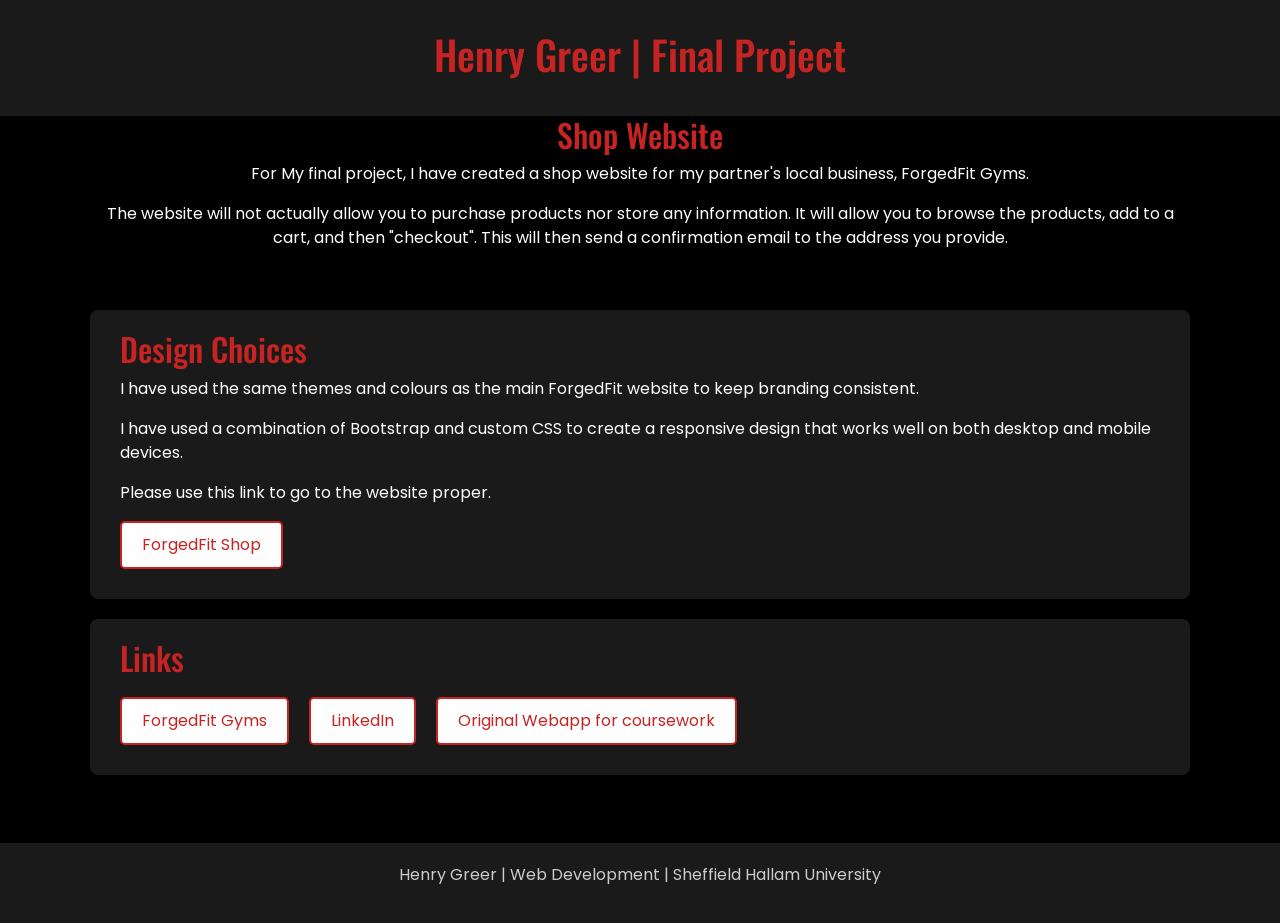
==== index.html @ be2f988f "Initial Bootstrap version" ====
<!DOCTYPE html>

<html lang="en">

<head>
    <meta charset="UTF-8">
    <meta name="viewport" content="width=device-width, initial-scale=1.0">
    <title>Henry Greer | Final Project</title>
    <link href="https://cdn.jsdelivr.net/npm/bootstrap@5.3.8/dist/css/bootstrap.min.css" rel="stylesheet">
    <link rel="stylesheet" href="style.css">
    <script src="https://cdn.jsdelivr.net/npm/bootstrap@5.3.8/dist/js/bootstrap.bundle.min.js"></script>

</head>

<body>

    <header>
        <h1>Henry Greer | Final Project</h1>
    </header>

    <main>

        <h2 style="text-align: center;">Shop Website</h2>

        <p style="text-align: center;">
            For My final project, I have created a shop website for my partner's local business, ForgedFit Gyms.
        </p>
        <p style="text-align: center;">
            The website will not actually allow you to purchase products nor store any information.
            It will allow you to browse the products, add to a cart, and then "checkout".
            This will then send a confirmation email to the address you provide.
        </p>
        <br>
        <section class="forgedCard">
            <h2>Design Choices </h2>
            <p>
                I have used the same themes and colours as the main ForgedFit website to keep branding consistent.
            </p>
            <p>
                I have used a combination of Bootstrap and custom CSS to create a responsive design that works well on both desktop and mobile devices.
            </p>


            <p>
                Please use this link to go to the website proper.
            </p>

            <a href="/forgedfitindex.html" target="_blank" class="buttonLinks">
                ForgedFit Shop
            </a>
            
        </section>

        <section class="forgedCard">
            <h2>Links</h2>

            <div class="links">

                <a href="https://www.forgedfitgyms.co.uk/" target="_blank" class="buttonLinks">
                    ForgedFit Gyms
                </a>

                <a href="https://www.linkedin.com/in/henry-greer-968357281/" target="_blank" rel="noopener noreferrer" class="buttonLinks">
                    LinkedIn
                </a>

                <a href="https://hengreer.github.io/MyFirstWebapp/index.html" target="_blank" rel="noopener noreferrer" class="buttonLinks">
                    Original Webapp for coursework
                </a>
                

            </div>

        </section>

        <br><br>

    </main>

    <footer style="text-align: center; padding: 20px; background-color: var(--card); color: var(--text-muted);">

        <p>
            Henry Greer | Web Development | Sheffield Hallam University
        </p>

    </footer>

</body>

</html>
---- style.css ----
/* Import Google Fonts Oswald and Poppins in limited weights. 
Also using display=swap to ensure text is visible while fonts are loading. */

@import url('https://fonts.googleapis.com/css2?family=Oswald:wght@400;600;700&family=Poppins:wght@400;500;600;700&display=swap');

/* Set the colour scheme for the application */
:root {
    --primary: #C62422;
    --white: #fefefe;
    --dark: #0d0d0d;
    --card: #1a1a1a;
    --card-hover: #2a2a2a;
    --text-muted: #ccc;
}

/* Set the header alignment and colour, main body styles, and title colours and fonts */

header {
    text-align: center;
    padding: 30px;
    background-color: var(--card);
}

body {
    font-family: 'Poppins', sans-serif;
    background-color: rgba(0, 0, 0);
    color: var(--white);
}

h1, h2, h3, h4, h5, h6 {
    font-family: 'Oswald', sans-serif;
}

h1, h2 {
    color: var(--primary);
}

/* Set the button styles */
.buttonLinks{
    display: inline-block;
    padding: 10px 20px;
    background-color: var(--white);
    color: var(--primary);
    border: 2px solid var(--primary);
    text-decoration: none;
    border-radius: 5px;
    transition: 0.2s;
}

a{
    text-decoration: none;
    color: var(--primary);
    transition: 0.2s;
}

/* Set the button hover styles */
.buttonLinks:hover,
a:hover{
    border-color: var(--card-hover);    
    color: var(--white);
    transform: translateY(-4px);
}

.buttonLinks:hover{
    box-shadow: 0 0 18px rgba(198, 36, 34, 0.6);
    background-color: var(--primary);
}


/* Keyboard navigation styles for accessability*/
a:focus-visible,
.buttonLinks:focus-visible {
    outline: 3px solid var(--white);
    outline-offset: 3px;
}


/* set the link class display styles */
.links {
    display: flex;
    gap: 20px;
    margin-top: 20px;
    justify-content: flex-start;
}

/* Set the backgroundcard styles */
.forgedCard {
    background-color: var(--card);
    padding: 20px 30px 30px 30px;
    margin: 20px 0;
    border-radius: 8px;
}

/* Set the main content width and center it */
main {
    max-width: 1100px;
    margin: 0 auto;
}

/* Product Image Styles */
.productImageBox{
    height: 250px;
}
.productImage {
    object-fit: contain;
    height: 100%;
    width: 100%;

}


/*Hero Section*/
.hero{
    background-image: url('images/weightlitingWoman.png');
    background-size: contain;
    background-position: center;
    background-repeat: no-repeat;   
    height: 600px;
    }

.heroText{
    text-shadow: 2px 2px 4px rgba(0, 0, 0, 0.7);
    color: var(--white);
}

/* The Brand name is first child, we want that to standout more*/

.heroText:first-child {
    font-size: 3rem;
    font-weight: 700;
}

/*https://www.w3schools.com/HOWTO/howto_css_overlay.asp*/

#overlay{
    background-color: rgba(0, 0, 0, 0.5);
    height: 100%;
    width: 100%;

    display: flex;
    flex-direction: column;
    align-items: center;
    justify-content: center;
}
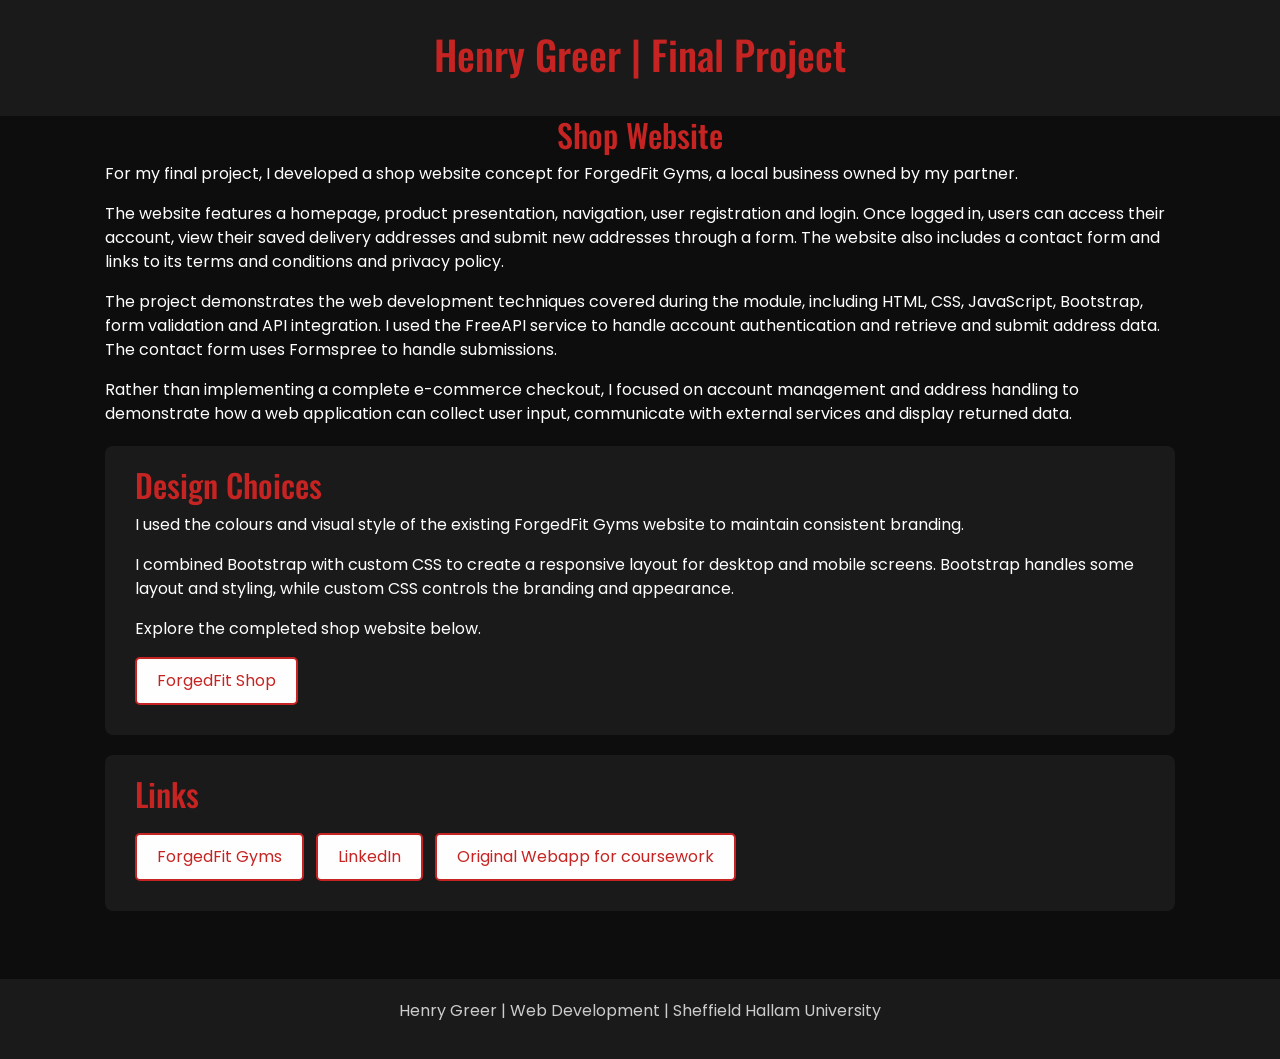
==== commit dfc26042: "Updated privacy and terms. Added shop and basket page" ====
--- a/index.html
+++ b/index.html
@@ -8,7 +8,7 @@
     <title>Henry Greer | Final Project</title>
     <link href="https://cdn.jsdelivr.net/npm/bootstrap@5.3.8/dist/css/bootstrap.min.css" rel="stylesheet">
     <link rel="stylesheet" href="style.css">
-    <script src="https://cdn.jsdelivr.net/npm/bootstrap@5.3.8/dist/js/bootstrap.bundle.min.js"></script>
+    <script src="https://cdn.jsdelivr.net/npm/bootstrap@5.3.8/dist/js/bootstrap.bundle.min.js" defer></script>
 
 </head>
 
@@ -22,30 +22,46 @@
 
         <h2 style="text-align: center;">Shop Website</h2>
 
-        <p style="text-align: center;">
-            For My final project, I have created a shop website for my partner's local business, ForgedFit Gyms.
+        <p>
+            For my final project, I developed a shop website concept for ForgedFit Gyms, a local business owned by my partner.
         </p>
-        <p style="text-align: center;">
-            The website will not actually allow you to purchase products nor store any information.
-            It will allow you to browse the products, add to a cart, and then "checkout".
-            This will then send a confirmation email to the address you provide.
+        <p>
+            The website features a homepage, product presentation, navigation, user registration and login. 
+            Once logged in, users can access their account, view their saved delivery addresses and submit new addresses through a form. 
+            The website also includes a contact form and links to its terms and conditions and privacy policy.
         </p>
-        <br>
+
+        <p>
+            The project demonstrates the web development techniques covered during the module, including HTML, CSS, 
+            JavaScript, Bootstrap, form validation and API integration. I used the FreeAPI service to handle account 
+            authentication and retrieve and submit address data. The contact form uses Formspree to handle submissions.
+        </p>
+        <p>
+            Rather than implementing a complete e-commerce checkout, I focused on account management and address handling
+             to demonstrate how a web application can collect user input, communicate with external services and display returned data.
+
+        </p>
+
         <section class="forgedCard">
-            <h2>Design Choices </h2>
+            <h2>Design Choices</h2>
+
             <p>
-                I have used the same themes and colours as the main ForgedFit website to keep branding consistent.
-            </p>
-            <p>
-                I have used a combination of Bootstrap and custom CSS to create a responsive design that works well on both desktop and mobile devices.
+                I used the colours and visual style of the existing ForgedFit Gyms
+                website to maintain consistent branding.
             </p>
 
-
             <p>
-                Please use this link to go to the website proper.
+                I combined Bootstrap with custom CSS to create a responsive layout
+                for desktop and mobile screens. Bootstrap handles some layout and
+                styling, while custom CSS controls the branding and appearance.
             </p>
 
-            <a href="/forgedfitindex.html" target="_blank" class="buttonLinks">
+            <p>Explore the completed shop website below.</p>
+
+            <a href="forgedfitindex.html" 
+            target="_blank" 
+            class="buttonLinks" 
+            rel="noopener noreferrer">
                 ForgedFit Shop
             </a>
             
@@ -56,7 +72,7 @@
 
             <div class="links">
 
-                <a href="https://www.forgedfitgyms.co.uk/" target="_blank" class="buttonLinks">
+                <a href="https://www.forgedfitgyms.co.uk/" target="_blank" rel="noopener noreferrer" class="buttonLinks">
                     ForgedFit Gyms
                 </a>
 
--- a/style.css
+++ b/style.css
@@ -1,9 +1,7 @@
-/* Import Google Fonts Oswald and Poppins in limited weights. 
-Also using display=swap to ensure text is visible while fonts are loading. */
+/* FONTS AND COLOUR VARIABLES */
 
 @import url('https://fonts.googleapis.com/css2?family=Oswald:wght@400;600;700&family=Poppins:wght@400;500;600;700&display=swap');
 
-/* Set the colour scheme for the application */
 :root {
     --primary: #C62422;
     --white: #fefefe;
@@ -13,18 +11,21 @@
     --text-muted: #ccc;
 }
 
-/* Set the header alignment and colour, main body styles, and title colours and fonts */
+
+/* GENERAL PAGE STYLES */
+
+body {
+    font-family: 'Poppins', sans-serif;
+    background-color: var(--dark);
+    color: var(--white);
+    margin: 0;
+}
 
 header {
     text-align: center;
     padding: 30px;
     background-color: var(--card);
-}
-
-body {
-    font-family: 'Poppins', sans-serif;
-    background-color: rgba(0, 0, 0);
-    color: var(--white);
+    margin: 0 auto;
 }
 
 h1, h2, h3, h4, h5, h6 {
@@ -35,8 +36,42 @@
     color: var(--primary);
 }
 
-/* Set the button styles */
-.buttonLinks{
+main {
+    max-width: 1100px;
+    margin: 0 auto;
+    padding: 0 15px;
+}
+
+.characterCounter {
+    font-size: 0.8em;
+    text-align: right;
+    color: var(--text-muted);
+}
+
+
+/* GENERAL LINKS AND ACCESSIBILITY */
+
+a {
+    text-decoration: none;
+    color: var(--primary);
+    transition: color 0.2s;
+}
+
+a:focus-visible,
+button:focus-visible,
+input:focus-visible,
+select:focus-visible,
+textarea:focus-visible {
+    outline: 3px solid var(--white);
+    outline-offset: 3px;
+}
+
+
+/* BUTTONS */
+
+.buttonLinks,
+input[type="submit"],
+input[type="reset"] {
     display: inline-block;
     padding: 10px 20px;
     background-color: var(--white);
@@ -44,101 +79,258 @@
     border: 2px solid var(--primary);
     text-decoration: none;
     border-radius: 5px;
-    transition: 0.2s;
-}
-
-a{
-    text-decoration: none;
-    color: var(--primary);
-    transition: 0.2s;
-}
-
-/* Set the button hover styles */
+    transition: background-color 0.2s,
+                color 0.2s,
+                border-color 0.2s,
+                box-shadow 0.2s,
+                transform 0.2s;
+    cursor: pointer;
+}
+
 .buttonLinks:hover,
-a:hover{
-    border-color: var(--card-hover);    
-    color: var(--white);
+input[type="submit"]:hover,
+input[type="reset"]:hover {
+    border-color: var(--card-hover);
+    background-color: var(--primary);
+    color: var(--white);
+    box-shadow: 0 0 18px rgba(198, 36, 34, 0.6);
     transform: translateY(-4px);
 }
 
-.buttonLinks:hover{
-    box-shadow: 0 0 18px rgba(198, 36, 34, 0.6);
-    background-color: var(--primary);
-}
-
-
-/* Keyboard navigation styles for accessability*/
-a:focus-visible,
-.buttonLinks:focus-visible {
+.continueShopping {
+    display: inline-block;
+    width: fit-content;
+}
+
+/* NAVBAR */
+
+.navbar .nav-link {
+    color: var(--text-muted);
+    transition: color 0.2s;
+}
+
+.navbar .nav-link:hover {
+    color: var(--primary);
+    text-decoration: underline;
+}
+
+/* Logo is the home button */
+.navbar-brand img {
+    transition: box-shadow 0.2s;
+}
+
+.navbar-brand:hover img,
+.addressCard:hover,
+.card:hover {
+    box-shadow: 0 0 12px rgba(198, 36, 34, 0.6);
+}
+
+.navbarLogo{
+    width: 50px;
+}
+
+.navbar .nav-link:focus-visible {
     outline: 3px solid var(--white);
     outline-offset: 3px;
-}
-
-
-/* set the link class display styles */
+    box-shadow: none;
+}
+
+/* footer */
+footer {
+    text-align: center;
+    padding: 20px;
+    background-color: var(--card);
+    color: var(--text-muted);
+}
+
+/* Footer links */
+footer a {
+    color: var(--primary);
+    text-decoration: none;
+    transition: color 0.2s ease;            
+}
+
+footer a:hover,
+.textLinks:hover{
+    color: var(--white);
+    text-decoration: underline;
+}
+
+/* CARDS AND LINKS */
+
+.forgedCard {
+    background-color: var(--card);
+    padding: 20px 30px 30px;
+    margin: 20px 0;
+    border-radius: 8px;
+}
+
 .links {
     display: flex;
-    gap: 20px;
+    flex-wrap: wrap;
+    gap: 12px;
     margin-top: 20px;
     justify-content: flex-start;
 }
 
-/* Set the backgroundcard styles */
-.forgedCard {
+.card {
     background-color: var(--card);
-    padding: 20px 30px 30px 30px;
-    margin: 20px 0;
-    border-radius: 8px;
-}
-
-/* Set the main content width and center it */
-main {
-    max-width: 1100px;
-    margin: 0 auto;
-}
-
-/* Product Image Styles */
-.productImageBox{
+    color: var(--white);
+    border: 1px solid var(--card-hover);
+}
+
+.card .form-control {
+    background-color: var(--white);
+    color: var(--dark);
+}
+
+/* PRODUCT IMAGES */
+
+.productImageBox {
     height: 250px;
 }
+
 .productImage {
     object-fit: contain;
     height: 100%;
     width: 100%;
-
-}
-
-
-/*Hero Section*/
-.hero{
+}
+
+/* Saved address cards */
+.addressCard {
+    background-color: var(--card-hover);
+    color: var(--white);
+    border: 1px solid var(--primary);
+    border-radius: 8px;
+    padding: 20px;
+    margin-bottom: 15px;
+}
+
+/* HERO SECTION */
+
+.hero {
     background-image: url('images/weightlitingWoman.png');
     background-size: contain;
     background-position: center;
-    background-repeat: no-repeat;   
-    height: 600px;
+    background-repeat: no-repeat;
+    height: 350px;
+}
+
+@media (min-width: 768px) {
+    .hero {
+        height: 600px;
     }
-
-.heroText{
+}
+
+.heroText {
     text-shadow: 2px 2px 4px rgba(0, 0, 0, 0.7);
     color: var(--white);
 }
-
-/* The Brand name is first child, we want that to standout more*/
 
 .heroText:first-child {
     font-size: 3rem;
     font-weight: 700;
 }
 
-/*https://www.w3schools.com/HOWTO/howto_css_overlay.asp*/
-
-#overlay{
+#overlay {
     background-color: rgba(0, 0, 0, 0.5);
     height: 100%;
     width: 100%;
-
     display: flex;
     flex-direction: column;
     align-items: center;
     justify-content: center;
-}+}
+
+
+/* ERROR MESSAGES AND FORM FEEDBACK */
+
+#emailError,
+#phoneError,
+#registerError,
+.textError {
+    color: var(--primary);
+    font-size: 0.9em;
+}
+
+
+/* CONTACT FORM */
+
+#thank-you-message {
+    border: 2px solid var(--primary);
+    border-radius: 8px;
+    padding: 10px 20px;
+    text-align: center;
+}
+
+form {
+    max-width: 600px;
+    margin: 0 auto;
+}
+
+fieldset {
+    border: 1px solid var(--primary);
+    padding: 20px;
+    border-radius: 8px;
+    margin-bottom: 20px;
+}
+
+fieldset legend {
+    float: none;
+    width: auto;
+    padding: 0 5px;
+    color: var(--white);
+}
+
+.form-buttons {
+    display: flex;
+    justify-content: flex-start;
+    gap: 10px;
+}
+
+
+/* LOGIN AND REGISTRATION FORMS */
+
+#registerForm,
+#loginForm {
+    max-width: 500px;
+    margin: 0 auto;
+}
+
+.form-row {
+    display: grid;
+    grid-template-columns: 1fr;
+    gap: 4px;
+    margin-bottom: 12px;
+}
+
+.form-row label {
+    text-align: left;
+    margin: 0;
+}
+
+.form-row input {
+    width: 100%;
+    min-width: 0;
+    box-sizing: border-box;
+}
+
+/* Larger screens */
+@media (min-width: 577px) {
+    .form-row {
+        grid-template-columns: 150px 1fr;
+        align-items: center;
+        gap: 12px;
+    }
+
+    .form-row label {
+        text-align: right;
+    }
+}
+
+#registerForm button,
+#loginForm button,
+#registerForm input[type="reset"],
+#loginForm input[type="reset"] {
+    margin-top: 8px;
+}
